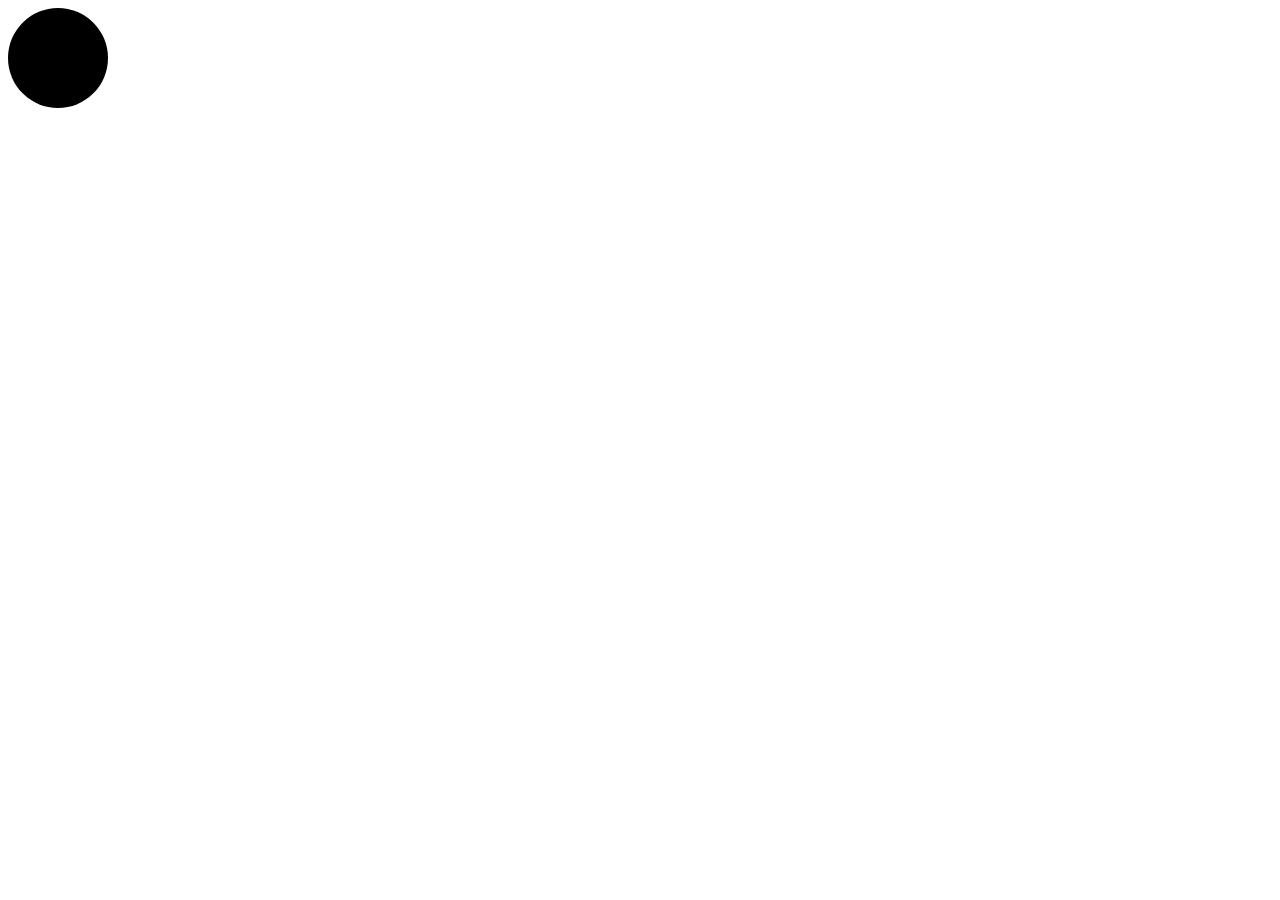
==== task3/index.html @ a9969b24 "корректировка основных страниц" ====
<!DOCTYPE html>
<html lang="en">
<head>
    <meta charset="UTF-8">
    <title>JS-Start. 3 задача</title>
    <link rel="stylesheet" type="text/css" href="style.css">
</head>
<body>
<div id="trafficLight"></div>
<script src="script.js"></script>
</body>
</html>
---- task3/style.css ----
#trafficLight {
    width: 100px;
    height: 100px;
    border-radius: 50%;
    background: black;
  }
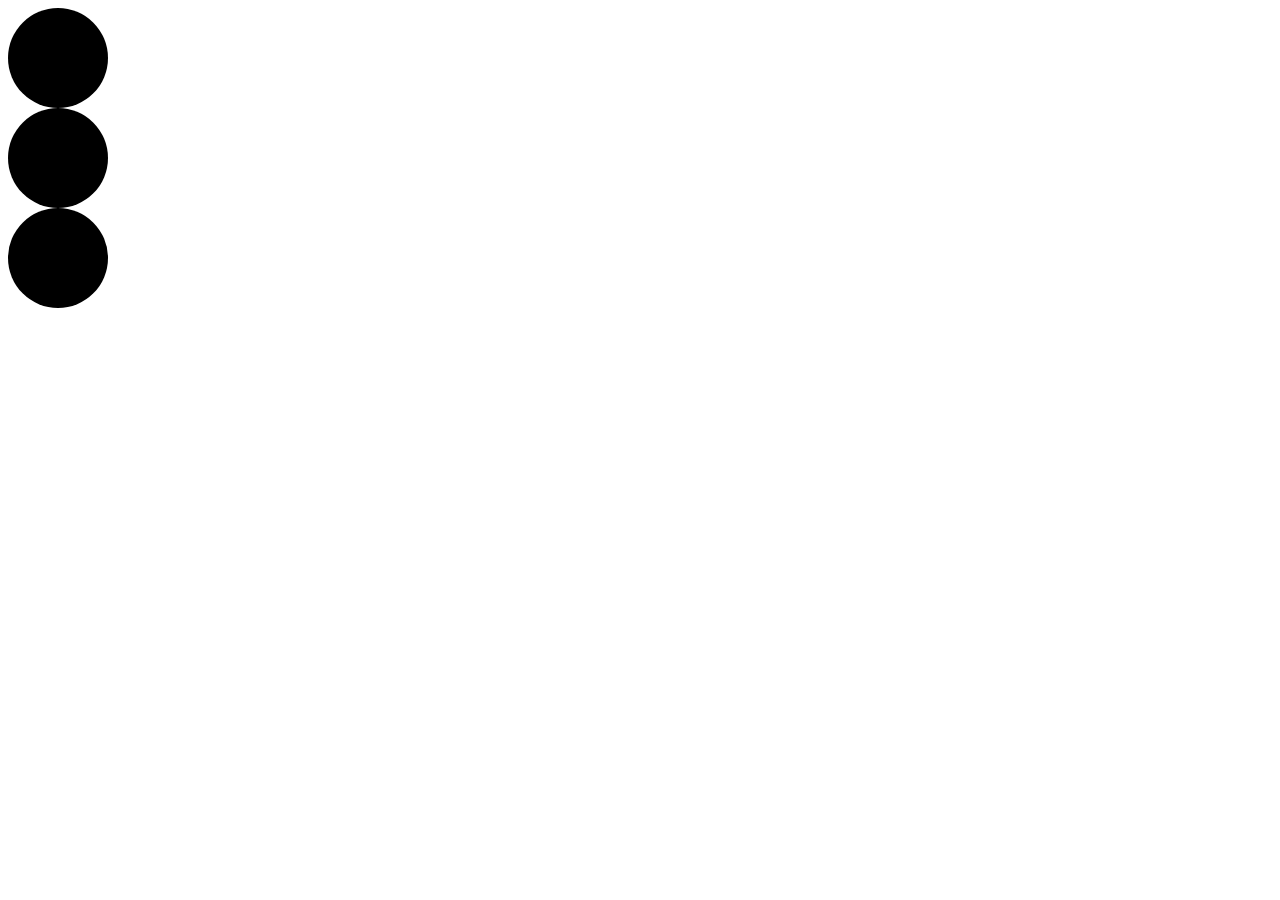
==== commit 7e3606a2: "последние изменения" ====
--- a/task3/index.html
+++ b/task3/index.html
@@ -6,7 +6,9 @@
     <link rel="stylesheet" type="text/css" href="style.css">
 </head>
 <body>
-<div id="trafficLight"></div>
+<div id="trafficLight0"></div>
+<div id="trafficLight1"></div>
+<div id="trafficLight2"></div>
 <script src="script.js"></script>
 </body>
 </html>--- a/task3/style.css
+++ b/task3/style.css
@@ -1,4 +1,17 @@
-#trafficLight {
+#trafficLight0 {
+    width: 100px;
+    height: 100px;
+    border-radius: 50%;
+    background: black;
+  }
+
+  #trafficLight1 {
+    width: 100px;
+    height: 100px;
+    border-radius: 50%;
+    background: black;
+  }
+  #trafficLight2 {
     width: 100px;
     height: 100px;
     border-radius: 50%;
